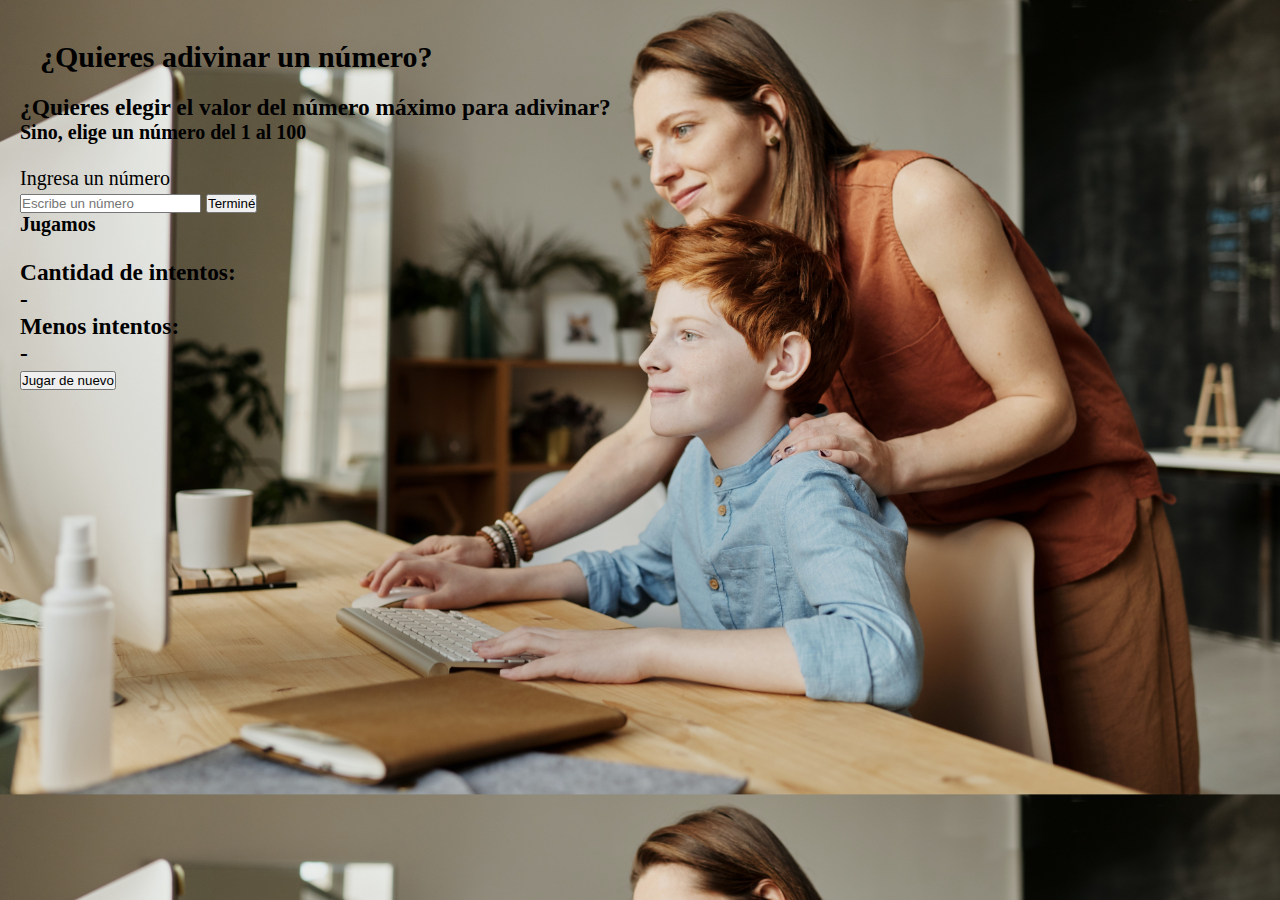
==== asset/pages/adivina_Num.html @ 1d0882b9 "sumando el adivinador con DOM y evenlistener" ====
<!DOCTYPE html>
<html lang="en">

<head>
    <meta charset="UTF-8">
    <meta name="viewport" content="width=device-width, initial-scale=1.0">
    <title>Adivina-Num</title>
    <link rel="stylesheet" href="../../estilo.css">

</head>

<body id="back-blanco">
    <div id="titulosAdivinar">
        <h2>¿Quieres adivinar un número?</h2>
        <h3>¿Quieres elegir el valor del número máximo para adivinar?</h3>
        <h4>Sino, elige un número del 1 al 100</h4>
    </div>
    <div class="contenedor">
        <br>
        <label for="numeroIngresado">Ingresa un número <br>
            <input type="number" id="numeroIngresado" placeholder="Escribe un número">
        </label>
        <button id="btnAdivinar" onclick="comprobarResultado()">Terminé</button>
        <p id="mensajeAdivinador">Jugamos</p>
        <br>
    </div>
    <div id="contenedorB"> 
        <h3>Cantidad de intentos: <p id="intentos">-</p>
        </h3>
        <h3>Menos intentos: <p id="menosIntentos">-</p>
        </h3>
        <button id="btnJugar" onclick="reiniciar()">Jugar de nuevo</button>
    </div>
    <script src="../JS/adivinarNum.js"></script>
</body>

</html>
---- estilo.css ----
/**/
*{
    margin: 0;
    padding: 0;
    box-sizing: border-box;
}

html{
    font-size: 20px;
}

body{
    padding: 1rem;
    background-image: url(./asset/img/Madre-hijo.jpg);
    background-size: cover;
    
}


body #back-blanco{
    background-color: white; 
}



#nombreAlumnoContenedor{
    
    font-size: 2rem;
    border: 2px solid black;
    text-shadow: 10px 10px 5px white;
}
h1{
    font-size: 4rem;
    text-align: center;
    color: black;
    background-color: aliceblue;
    border-radius: 2rem;
}

h2{
    margin: 1rem;
    font-weight: bolder;
}

.descripcion{
    margin: 1rem;
    background-color: rgba(127, 255, 212, .2);
    padding: 1rem;
    display: inline-block;
    text-align: center;
}

p{
    font-weight: bold;
}

.matematicas{
    background-color: rgba(138, 43, 226, .3);
    display: flex;
    flex-direction: row;
    flex-wrap: wrap;
    justify-content: center;

}

a{
    text-decoration: none;
    color: black;
    font-size: 2rem;
}

a:hover{
    color: aliceblue;
}
.suma, .resta, .multiplicacion, .division, .adivino, .PDF{
    flex-basis: 40%;
    background-color: rgba(165, 42, 42, .8);
    margin: 1rem 1rem;
    text-align: center;
}

.americaLatina, .argentina, .adivinoNumero{
    flex-basis: 40%;
    background-color: rgba(83, 175, 110, 0.6);
    margin: 1rem 1rem;
    text-align: center;
}

.saludo{
    position: absolute;
    background-color: rgba(240, 248, 255, .2);
    bottom: 1rem;
    left: 15rem;
}
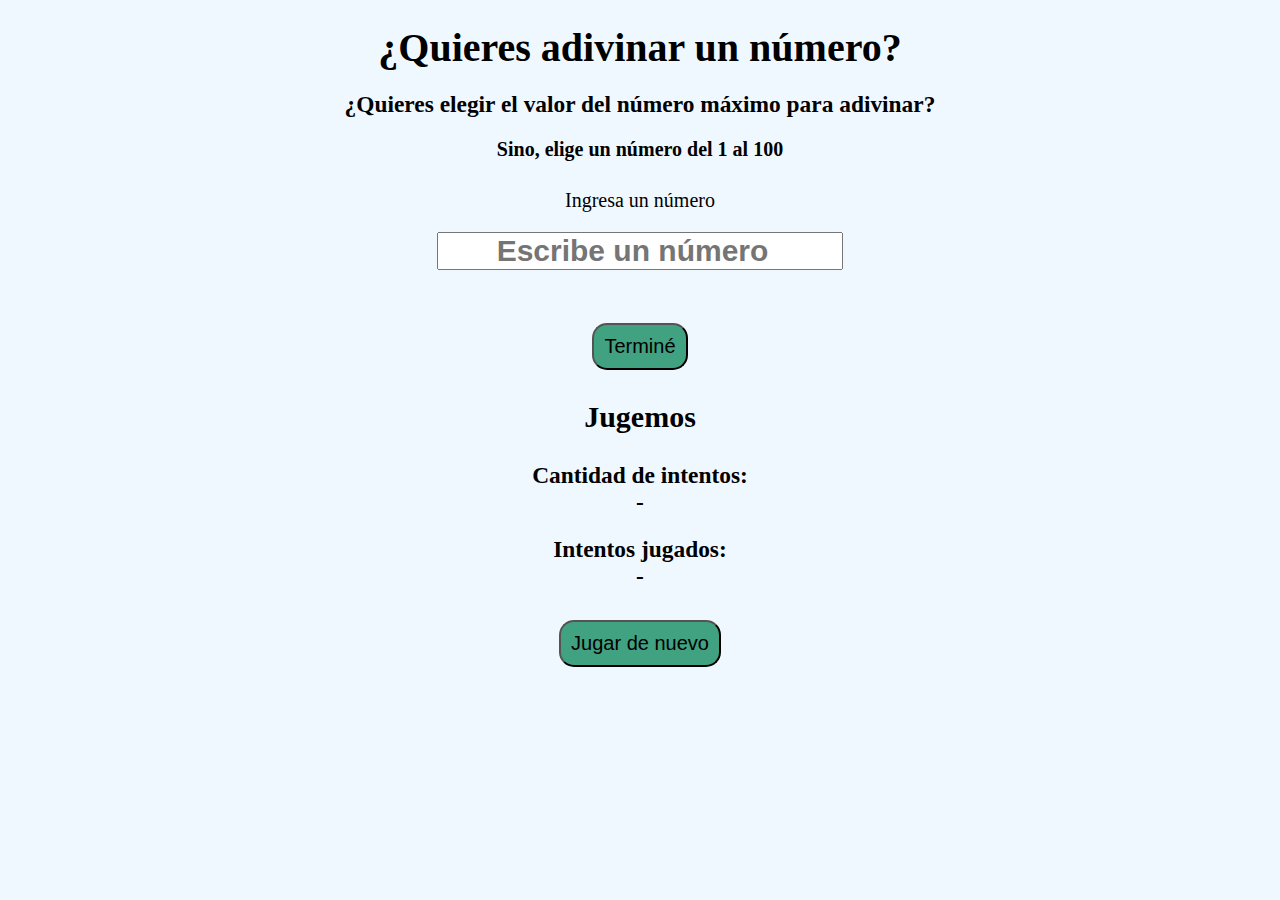
==== commit 59163fea: "DOM y event mejoradaor en adivinador" ====
--- a/asset/pages/adivina_Num.html
+++ b/asset/pages/adivina_Num.html
@@ -5,31 +5,34 @@
     <meta charset="UTF-8">
     <meta name="viewport" content="width=device-width, initial-scale=1.0">
     <title>Adivina-Num</title>
-    <link rel="stylesheet" href="../../estilo.css">
+    <link rel="stylesheet" href="../css/adivina.css">
 
 </head>
 
-<body id="back-blanco">
-    <div id="titulosAdivinar">
-        <h2>¿Quieres adivinar un número?</h2>
-        <h3>¿Quieres elegir el valor del número máximo para adivinar?</h3>
-        <h4>Sino, elige un número del 1 al 100</h4>
-    </div>
-    <div class="contenedor">
-        <br>
-        <label for="numeroIngresado">Ingresa un número <br>
-            <input type="number" id="numeroIngresado" placeholder="Escribe un número">
-        </label>
-        <button id="btnAdivinar" onclick="comprobarResultado()">Terminé</button>
-        <p id="mensajeAdivinador">Jugamos</p>
-        <br>
-    </div>
-    <div id="contenedorB"> 
-        <h3>Cantidad de intentos: <p id="intentos">-</p>
-        </h3>
-        <h3>Menos intentos: <p id="menosIntentos">-</p>
-        </h3>
-        <button id="btnJugar" onclick="reiniciar()">Jugar de nuevo</button>
+<body>
+    <div id="principal">
+        <div id="titulosAdivinar">
+            <h1>¿Quieres adivinar un número?</h1>
+            <h3>¿Quieres elegir el valor del número máximo para adivinar?</h3>
+            <h4>Sino, elige un número del 1 al 100</h4>
+        </div>
+        <div id="contenedor">
+            
+            <label id="labelNumero" for="numeroIngresado">Ingresa un número <br>
+                <input type="number" id="numeroIngresado" placeholder="Escribe un número">
+            </label>
+            <br>
+            <button id="btnAdivinar" onclick="comprobarResultado()">Terminé</button>
+            <p id="mensajeAdivinador">Jugemos</p>
+            
+        </div>
+        <div id="contenedorB">
+            <h3>Cantidad de intentos: <p id="intentos">-</p>
+            </h3>
+            <h3>Intentos jugados: <p id="menosIntentos">-</p>
+            </h3>
+            <button id="btnJugar" onclick="reiniciar()">Jugar de nuevo</button>
+        </div>
     </div>
     <script src="../JS/adivinarNum.js"></script>
 </body>
--- a/asset/css/adivina.css
+++ b/asset/css/adivina.css
@@ -0,0 +1,60 @@
+*{
+    margin: 0;
+    padding: 0;
+    box-sizing: border-box;
+}
+
+html{
+    font-size: 20px;
+}
+
+body{
+    padding: 1rem;
+    background-color: aliceblue;
+}
+
+#principal{
+    display: flex;
+    flex-direction: column;
+    justify-content: center;
+    align-items: center;
+}
+
+#titulosAdivinar, #contenedorB, #contenedor{
+    display: flex;
+    flex-direction: column;
+    justify-content: center;
+    align-items: center;
+    margin-top: 0;
+    padding: .2rem .2rem;
+}
+
+p, #labelNumero{
+    text-align: center;
+}
+
+#btnAdivinar, #btnJugar{
+    font-size: 1rem;
+    margin: .5rem .5rem;
+    padding: 10px 10px;
+    border-radius: 15px;
+    background-color: rgb(64, 162, 129);
+    transition: all .5s ease-in-out;
+}
+
+#btnAdivinar:hover, #btnJugar:hover{
+    background-color: aliceblue;
+}
+
+h1, h3, h4{
+    margin-bottom: 1rem;
+}
+#numeroIngresado, #mensajeAdivinador{
+    font-size: 1.5rem;
+    margin: 1rem 0rem;
+    font-weight: bolder;
+}
+
+input{
+    text-align: center;
+}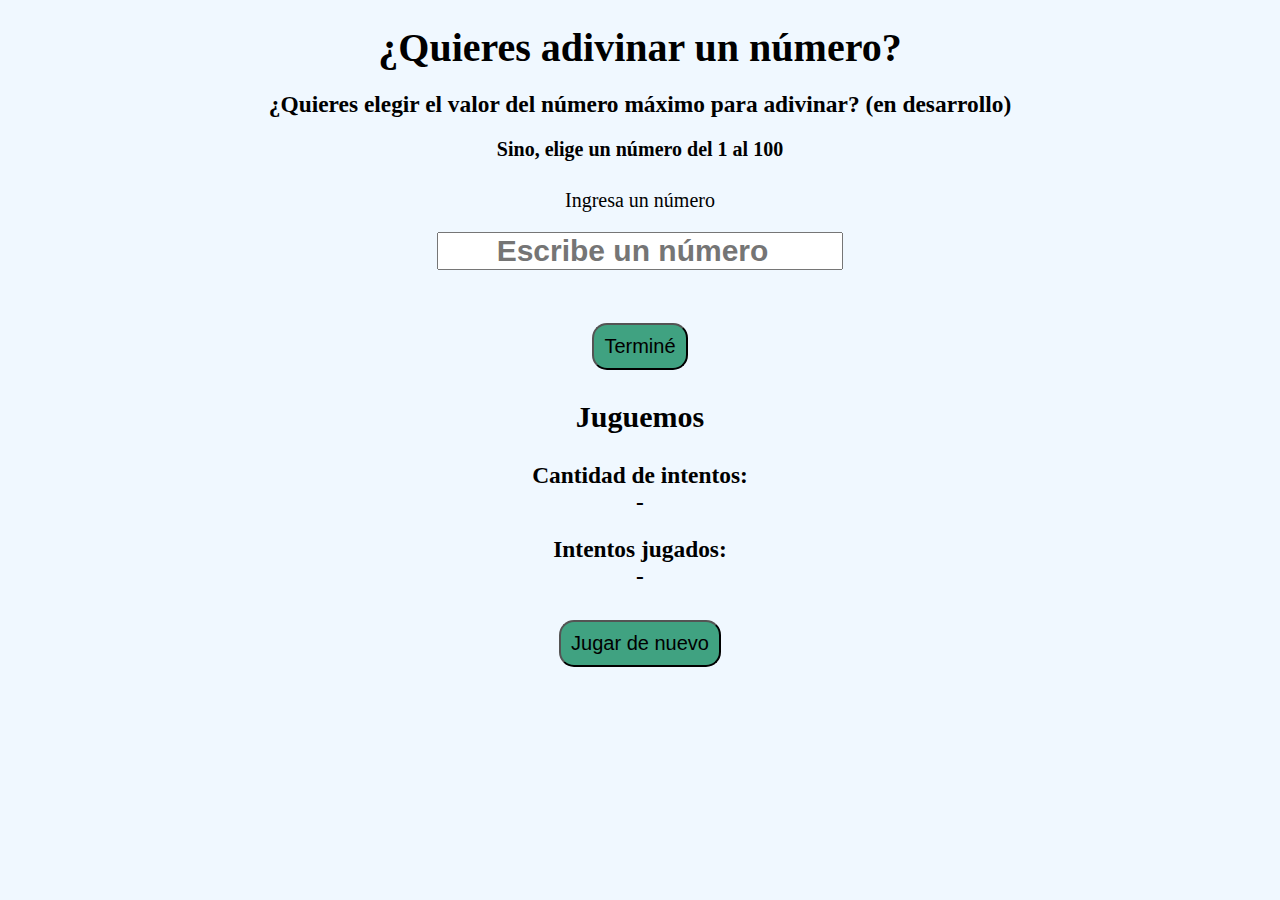
==== commit c6c5e2c0: "Armando pre entrega III" ====
--- a/asset/pages/adivina_Num.html
+++ b/asset/pages/adivina_Num.html
@@ -5,7 +5,7 @@
     <meta charset="UTF-8">
     <meta name="viewport" content="width=device-width, initial-scale=1.0">
     <title>Adivina-Num</title>
-    <link rel="stylesheet" href="../css/adivina.css">
+    <link rel="stylesheet" href="../css/estilo_adivina_Num.css">
 
 </head>
 
@@ -13,7 +13,7 @@
     <div id="principal">
         <div id="titulosAdivinar">
             <h1>¿Quieres adivinar un número?</h1>
-            <h3>¿Quieres elegir el valor del número máximo para adivinar?</h3>
+            <h3>¿Quieres elegir el valor del número máximo para adivinar? (en desarrollo)</h3>
             <h4>Sino, elige un número del 1 al 100</h4>
         </div>
         <div id="contenedor">
@@ -23,7 +23,7 @@
             </label>
             <br>
             <button id="btnAdivinar" onclick="comprobarResultado()">Terminé</button>
-            <p id="mensajeAdivinador">Jugemos</p>
+            <p id="mensajeAdivinador">Juguemos</p>
             
         </div>
         <div id="contenedorB">
@@ -34,7 +34,7 @@
             <button id="btnJugar" onclick="reiniciar()">Jugar de nuevo</button>
         </div>
     </div>
-    <script src="../JS/adivinarNum.js"></script>
+    <script src="../JS/adivina_Num.js"></script>
 </body>
 
 </html>--- a/asset/css/estilo_adivina_Num.css
+++ b/asset/css/estilo_adivina_Num.css
@@ -0,0 +1,60 @@
+*{
+    margin: 0;
+    padding: 0;
+    box-sizing: border-box;
+}
+
+html{
+    font-size: 20px;
+}
+
+body{
+    padding: 1rem;
+    background-color: aliceblue;
+}
+
+#principal{
+    display: flex;
+    flex-direction: column;
+    justify-content: center;
+    align-items: center;
+}
+
+#titulosAdivinar, #contenedorB, #contenedor{
+    display: flex;
+    flex-direction: column;
+    justify-content: center;
+    align-items: center;
+    margin-top: 0;
+    padding: .2rem .2rem;
+}
+
+p, #labelNumero{
+    text-align: center;
+}
+
+#btnAdivinar, #btnJugar{
+    font-size: 1rem;
+    margin: .5rem .5rem;
+    padding: 10px 10px;
+    border-radius: 15px;
+    background-color: rgb(64, 162, 129);
+    transition: all .5s ease-in-out;
+}
+
+#btnAdivinar:hover, #btnJugar:hover{
+    background-color: aliceblue;
+}
+
+h1, h3, h4{
+    margin-bottom: 1rem;
+}
+#numeroIngresado, #mensajeAdivinador{
+    font-size: 1.5rem;
+    margin: 1rem 0rem;
+    font-weight: bolder;
+}
+
+input{
+    text-align: center;
+}